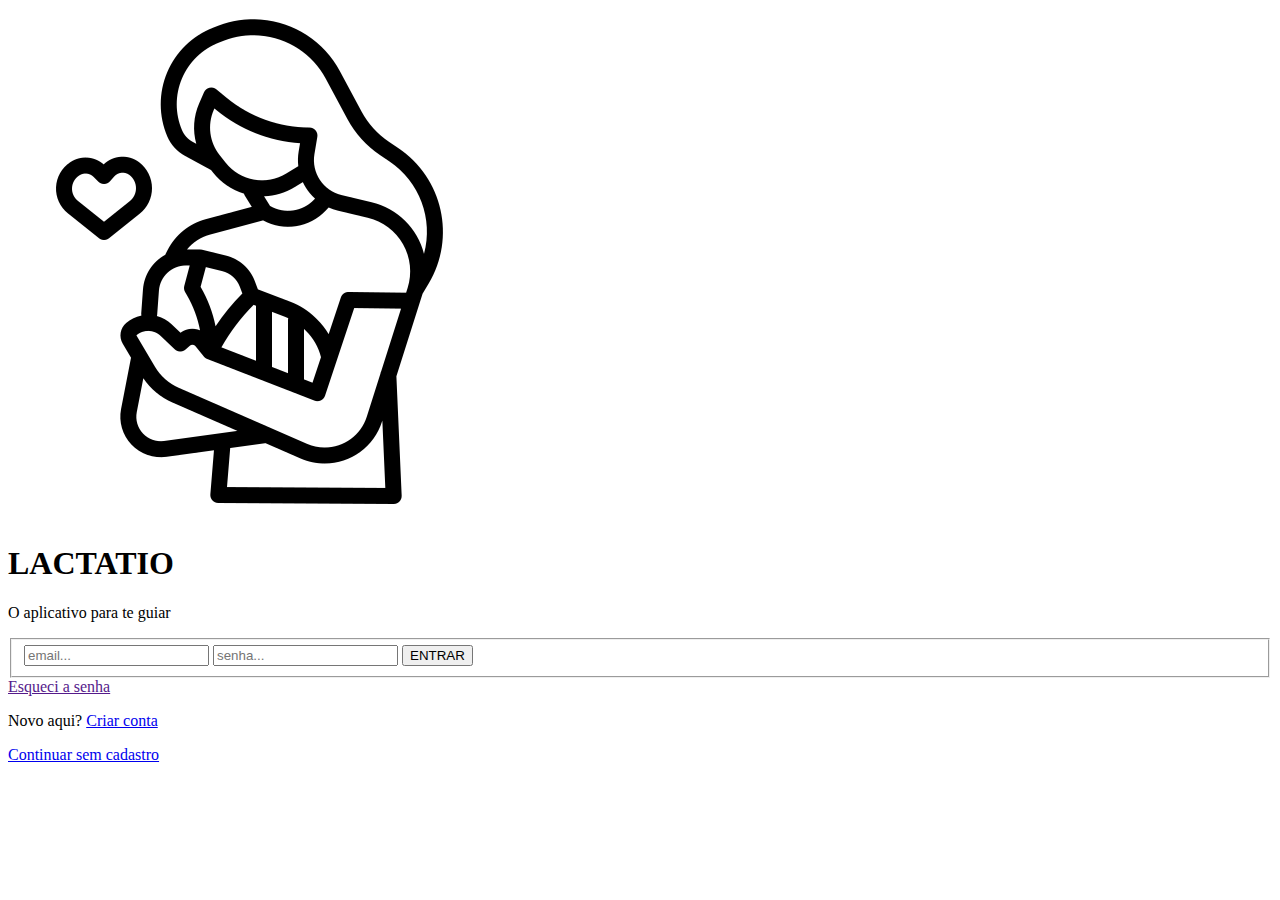
==== index.html @ be0eb5e9 "new" ====
<!DOCTYPE html>
<html lang="en">
<head>
    <meta charset="UTF-8">
    <meta http-equiv="X-UA-Compatible" content="IE=edge">
    <meta name="viewport" content="width=device-width, initial-scale=1.0">
    <title>Document</title>
    <link rel="stylesheet" href="./login.css">
</head>
<body>
    <header>
        <img src="../Projeto Mobile/logo.png" alt="">
        <h1>LACTATIO</h1>
        <p class="h2">O aplicativo para te guiar</p>
    </header>

    <main>

        <form action="">
            <fieldset>
                <input type="email" placeholder="email...">
                <input type="password" name="" id="" placeholder="senha...">
                <a href="./home/home.html"><button class="enter">ENTRAR</button></a>   
                
            </fieldset>
        </form>

        <a href="">Esqueci a senha</a>
        <p>Novo aqui? <a href="./CadastroDois/cadastroDois.html">Criar conta</a></p> 
    </main>
    <footer>
        <a class="footer" href="./homeDois/homeDois.html">Continuar sem cadastro</a>
    </footer>
    
</body>
</html>
---- login.css ----
@import url('https://fonts.googleapis.com/css2?family=PT+Serif&display=swap');
@media screen and (max-width: 600px) {
    *{
        text-decoration: none;
        font-family: 'PT Serif', serif;
        
    }
    body{
        display: flex;
        flex-direction: column;
        justify-content: center;
        align-items: center;
    }
    img{height: 100px;} 
    header {
        display: flex;
        flex-direction: column;
        align-items: center;
    }
    h1{
        margin: 0px;
        font-size: 48;
        text-align: center;
    }
    fieldset{
        border: none;
        display: flex;
        flex-direction: column;
        align-items: center;
    
    }
    .h2{
        font-size: 20px;
    }
    input{
        margin: 10px; 
        background-color: rgba(0,0,0,0);
        border: solid 2px #BA55D3;
        width: 317px;
        height: 57px;
        border-radius: 10px; 
    
    }
    button{
        margin-top: 20px;
        color: #FFFAFA;
        background-color: #BA55D3;
        border: none;
        width: 261px;
        height: 49px;
        border-radius: 10px;
    }
    main{
        display: flex;
        flex-direction: column;
        align-items: center;
    }
    a{
        color: #7B68EE;
    }
    .footer{
        color: #000000;
    
    }
    footer{

        margin-top: 30px;  
    }
    ::placeholder{
        color: #000000;
        text-indent: 10px;  
    }
    



}
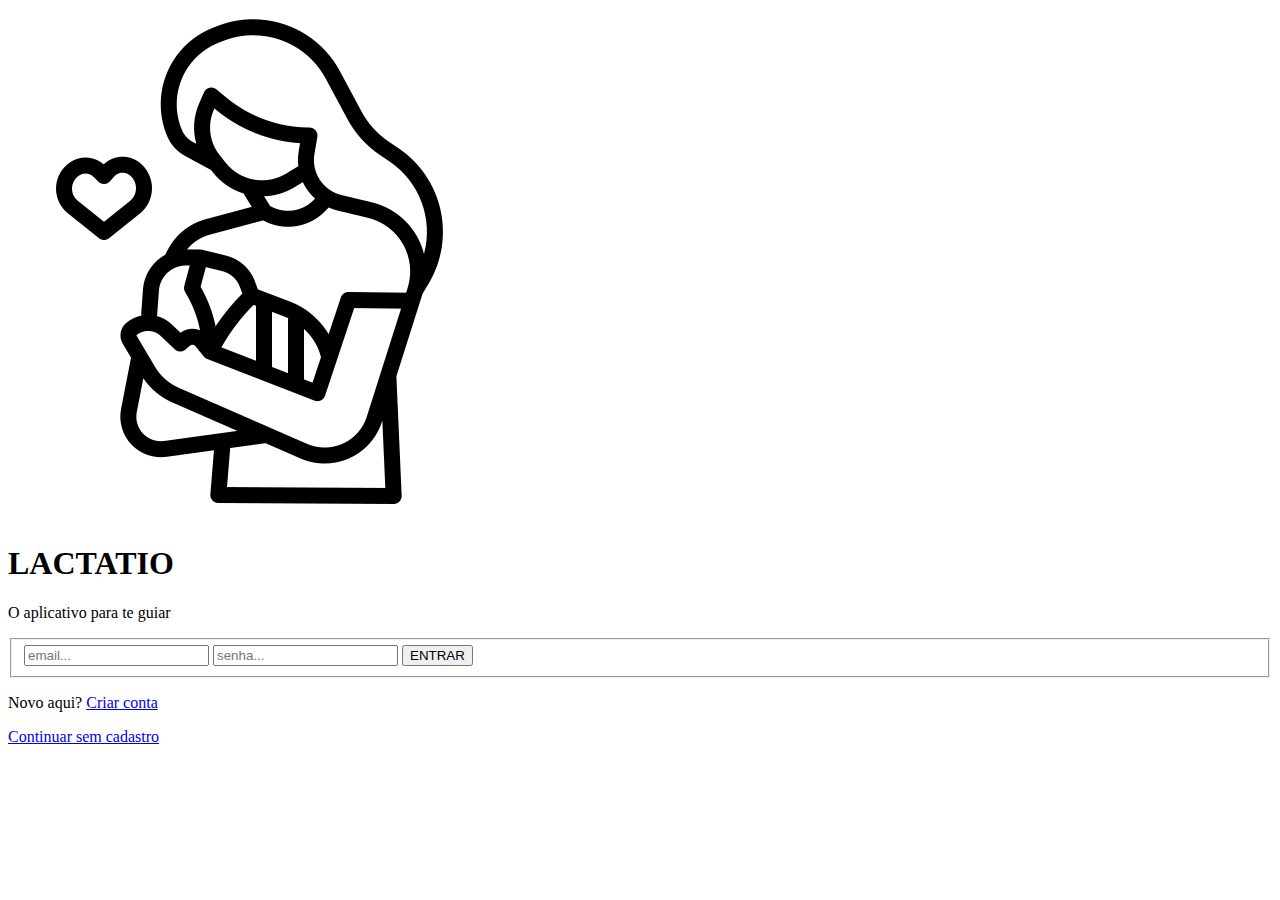
==== commit 21a21430: "vacinas" ====
--- a/index.html
+++ b/index.html
@@ -1,36 +1,35 @@
 <!DOCTYPE html>
 <html lang="en">
-<head>
-    <meta charset="UTF-8">
-    <meta http-equiv="X-UA-Compatible" content="IE=edge">
-    <meta name="viewport" content="width=device-width, initial-scale=1.0">
+  <head>
+    <meta charset="UTF-8" />
+    <meta http-equiv="X-UA-Compatible" content="IE=edge" />
+    <meta name="viewport" content="width=device-width, initial-scale=1.0" />
     <title>Document</title>
-    <link rel="stylesheet" href="./login.css">
-</head>
-<body>
+    <link rel="stylesheet" href="./login.css" />
+  </head>
+  <body>
     <header>
-        <img src="../Projeto Mobile/logo.png" alt="">
-        <h1>LACTATIO</h1>
-        <p class="h2">O aplicativo para te guiar</p>
+      <img src="../Projeto Mobile/logo.png" alt="" />
+      <h1>LACTATIO</h1>
+      <p class="h2">O aplicativo para te guiar</p>
     </header>
 
     <main>
-
-        <form action="">
-            <fieldset>
-                <input type="email" placeholder="email...">
-                <input type="password" name="" id="" placeholder="senha...">
-                <a href="./home/home.html"><button class="enter">ENTRAR</button></a>   
-                
-            </fieldset>
-        </form>
-
-        <a href="">Esqueci a senha</a>
-        <p>Novo aqui? <a href="./CadastroDois/cadastroDois.html">Criar conta</a></p> 
+      <form action="">
+        <fieldset>
+          <input type="email" placeholder="email..." />
+          <input type="password" name="" id="" placeholder="senha..." />
+          <a href="./home/home.html"><button class="enter">ENTRAR</button></a>
+        </fieldset>
+      </form>
+      <p>
+        Novo aqui? <a href="./CadastroDois/cadastroDois.html">Criar conta</a>
+      </p>
     </main>
     <footer>
-        <a class="footer" href="./homeDois/homeDois.html">Continuar sem cadastro</a>
+      <a class="footer" href="./homeDois/homeDois.html"
+        >Continuar sem cadastro</a
+      >
     </footer>
-    
-</body>
-</html>+  </body>
+</html>
